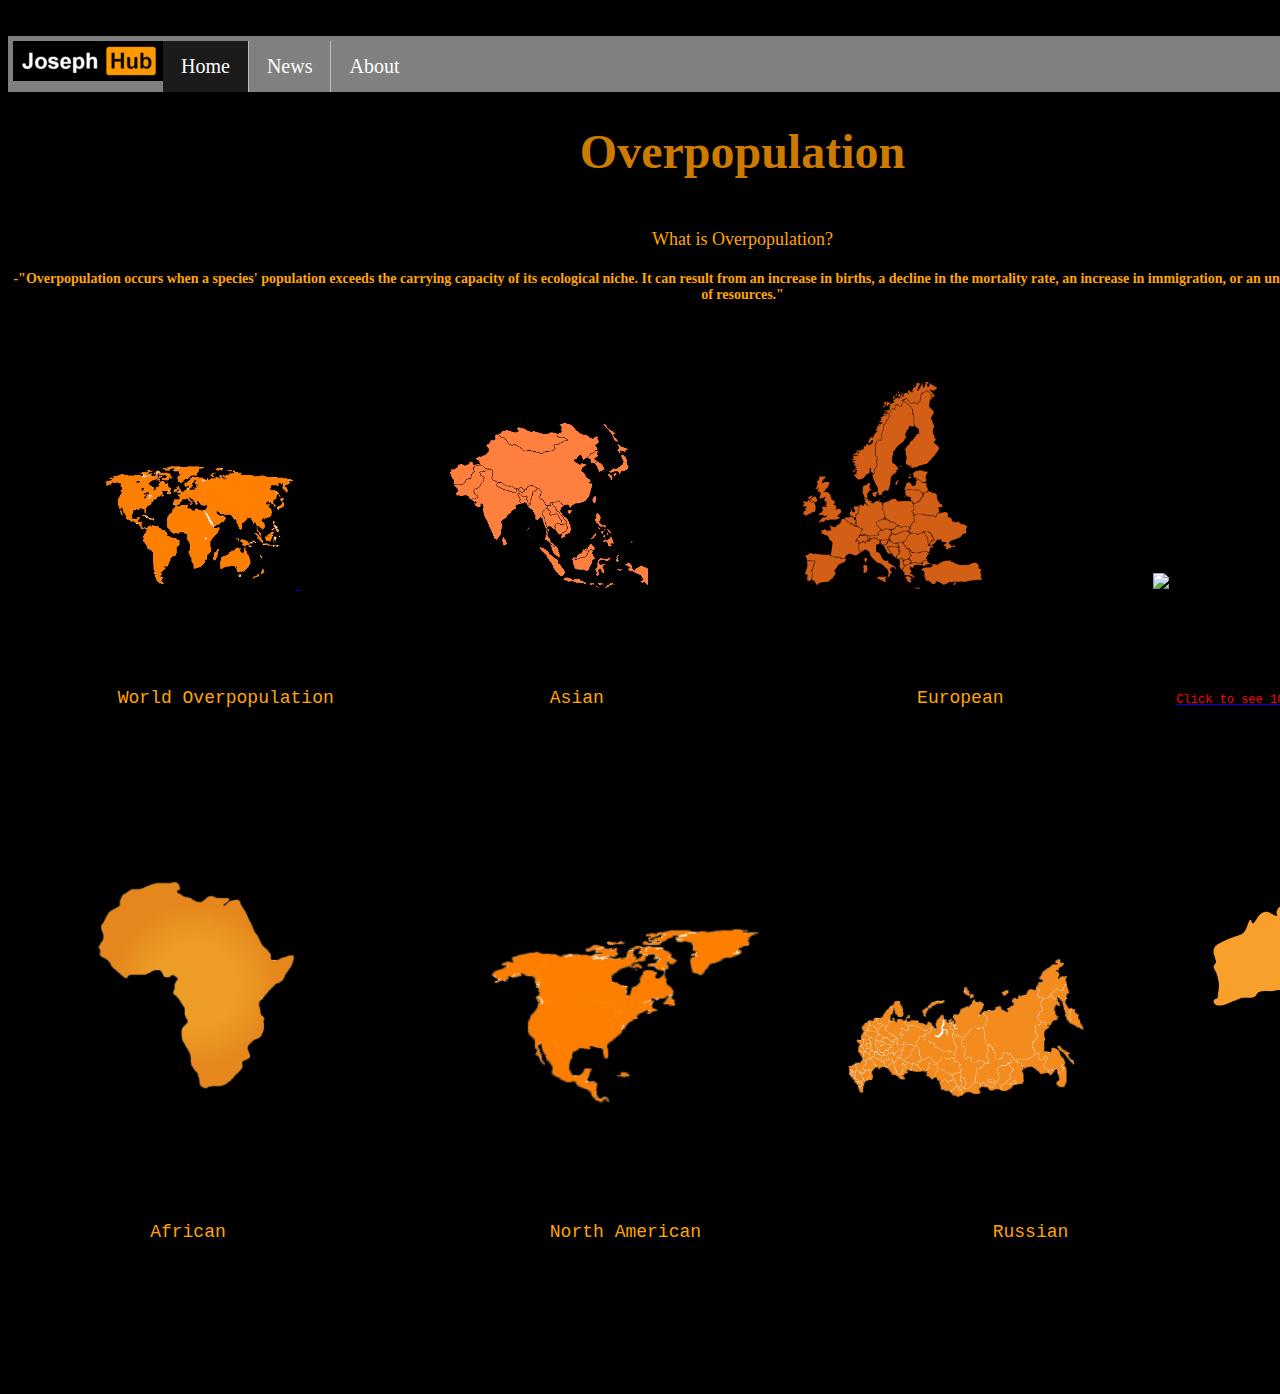
==== index.html @ 45a4aa0d "Add files via upload" ====
<!DOCTYPE html>
<html lang="eng">

	<head>
		<title>Joseph Hub</title>
		<link rel="stylesheet" type="text/css" href="62.css">
		<link rel="shortcut icon" href="jj.ico" size="20px">
		<meta charset="UTF-8">
		<meta name="Author" content="Joseph Angello D.C Castillo">
		<meta name="Description" content="Index Page">
		<meta name="Revised" content="January 10, 2021">
        <meta name="viewport" content="width=device-width">
	</head>
	
	<body>
		<marquee> Hello </marquee>
		<ul>
			<div class="wak"> 
				<li><img src="logo.ico" (height: 110%; width: 110%; ) margin-top="20px"></li>	
			</div>
			<div class="jh">
				<li><a class="active" href="index.html">Home</a></li>
				<li><a href="content.html">News</a></li>	
				<li><a href="about.html">About</a></li>
			</div>
		</ul> 
		<section id="page">
			<header> <h1 class="head"> Overpopulation </h1> </header>
			<main>
			<p class="essay">
				What is Overpopulation?
			</p>
			<h2 class="hehe">
				-"Overpopulation occurs when a species' population exceeds the carrying capacity of its ecological niche. It can result from an increase in births, a decline in the mortality rate, an increase in immigration, or an unsustainable biome and depletion of resources."
			</h2>
			<marquee loop="-1" scrollamount="20">
				<h3 class="hehe"> 
					Click to know more
				</h3>
			</marquee>
			<p class="essay2">
				<a href="world.html"> <img src="ZA WARUDO.png" width=200> </a> &emsp;&emsp;&emsp;&emsp;&emsp;&emsp;&emsp;&emsp; <a href="click.html"> <img src="asia.png" width=200></a> &emsp;&emsp;&emsp;&emsp;&emsp;&emsp;&emsp;&emsp; <a href="click.html"> <a href="click.html"> <img src="europe.png" width=180></a> &emsp;&emsp;&emsp;&emsp;&emsp;&emsp;&emsp;&emsp;&emsp; <img src="black.gif" width=200> </a> 
			</p>
			<pre>
			<p class="essay2">
  World Overpopulation               	  Asian         		    European                <a href="click.html"><span class="ad">Click to see 10 Million Black Holes waiting for you ;)</span></a>
			</p>   
			</pre>
			<p class="essay2">
			
			<a href="click.html"> <img src="africa.png" width=200></a> &emsp;&emsp;&emsp;&emsp;&emsp;&emsp; <a href="click.html"> <img src="americas.png" width=400></a>  <a href="click.html"> <img src="russia.png" width=300></a> &emsp; <a href="click.html"><img src="australia.png" width=300></a>
			</p>
			<pre>
			<p class="essay2">
     African              		  North American         		   Russian 	   		    Australian 
			</p>  
			</pre>

			</main>
			
			<footer>Idk what to put here was bored to remove <3 </footer>
		</section>

	


</body>
</html>
---- 62.css ----
/* did you know that pressing ctrl+a would show some secrets */
/* common/etc */
body{
	
	background-color: #000000;
	font-size: 20px;
	display: inline-block;
	align:center;
	text-align:justify;
}


.head{
	color: #cd7a00;
	text-align: center;
	font-size: 48px;
}
		
.head2{
	color: #ff4f00;
	text-align: center;
	font-size: 15px;
}	
		
.essay		{
	color: #ffa500;
	vertical-align: top; 
	font-size: 18px;
	text-align: center;
	padding-top: 1%;
	padding-left: 25%;
	padding-right: 25%;
	line-height: 1.5;
}
		
.essay2		{
	color: #ffa500;
	vertical-align: top; 
	font-size: 18px;
	align: center;
	padding-top: 0%;
	padding-left: 6%; 
	padding-right: 0%;
	line-height: 1.5;
}

.hehe {
	color: #ffa500;
	text-align: center;
	font-size: 14px;
}

/* index things */

.a {
	text-decoration:none;
	a:visited  text-decoration: none; 
	a:hover 	text-decoration: none; 
	a:focus 	text-decoration: none; 
	a:hover, a:active  text-decoration: none; 
}
	
.premium{
	height:100px;
	align: center;
	margin-top: 200px;
}

.ad{
 
	color:red;
	font-size: 12px; 
	text-align: center;
	-webkit-transition: all .5s ease;
	-moz-transition: all .5s ease;
	transition: all .5s ease;
}

.ad:hover { font-size: 10px; color: orange; }

@media screen and (max-width: 1000px){
  .ad { 
    font-size: 2em;
    color: red;
  }
}


}

/* Grid */



#page {
	margin-top: 50px;
	display: grid;
	width: 100%;
	height: 250px;
	grid-template-areas: "head head"
						 "main  main"				   
						 "foot foot" ;
	grid-template-rows: 50px 1fr 30px;
	grid-template-columns: 150px 1fr;
}

#page > header {
	grid-area: head;
	background-color: #0;
}

#page > nav {
	grid-area: nav;
	background-color: #0;
}

#page > main {
	grid-area: main;
	grid-width: 200px;
	background-color: #0;
}

#page > footer {
	grid-area: foot;
	background-color: #0;
}



#index2 {
	margin-top: 50px;
	display: grid;
	width: 100%;
	height: 250px;
	grid-template-areas: "head head"
						 "main main"				   
						 "foot foot" ;
	grid-template-rows: 50px 1fr 30px;
	grid-template-columns: 150px 1fr;
}

#index2 > header {
	grid-area: head;
	background-color: #FFFF00;
}

#index2 > nav {
	grid-area: nav;
	background-color: #FF00FF;
}

#index2 > main {
	grid-area: main;
	grid-width: 200px;
	background-color: #00FFFF;
}

#index2 > footer {
	grid-area: foot;
	background-color: #FFFFFF;
}



/* Nav Bar */ 

ul {
	list-style-type: none;
	margin: 0;
	padding: 0;
	overflow: hidden;
	background-color: #808080;
	position: fixed;
	top: 0;
	left: 0px;
	width: 100%;
	position: -webkit-sticky;
	position: sticky;
	top: 0;

}


li {
	float: left;
	border-right: 1px solid #bbb;
}


li:last-child {
	border-right: none;
}

li a {
	display: block;
	color: white;
	text-align: center;
	padding: 14px 18px;
	text-decoration: none;
}

li a:hover {
	background-color: #292929;
  
}

.active {
	background-color: #1b1b1b;
}

.wak	{
	margin-top: 5px;
	margin-left: 5px;
}
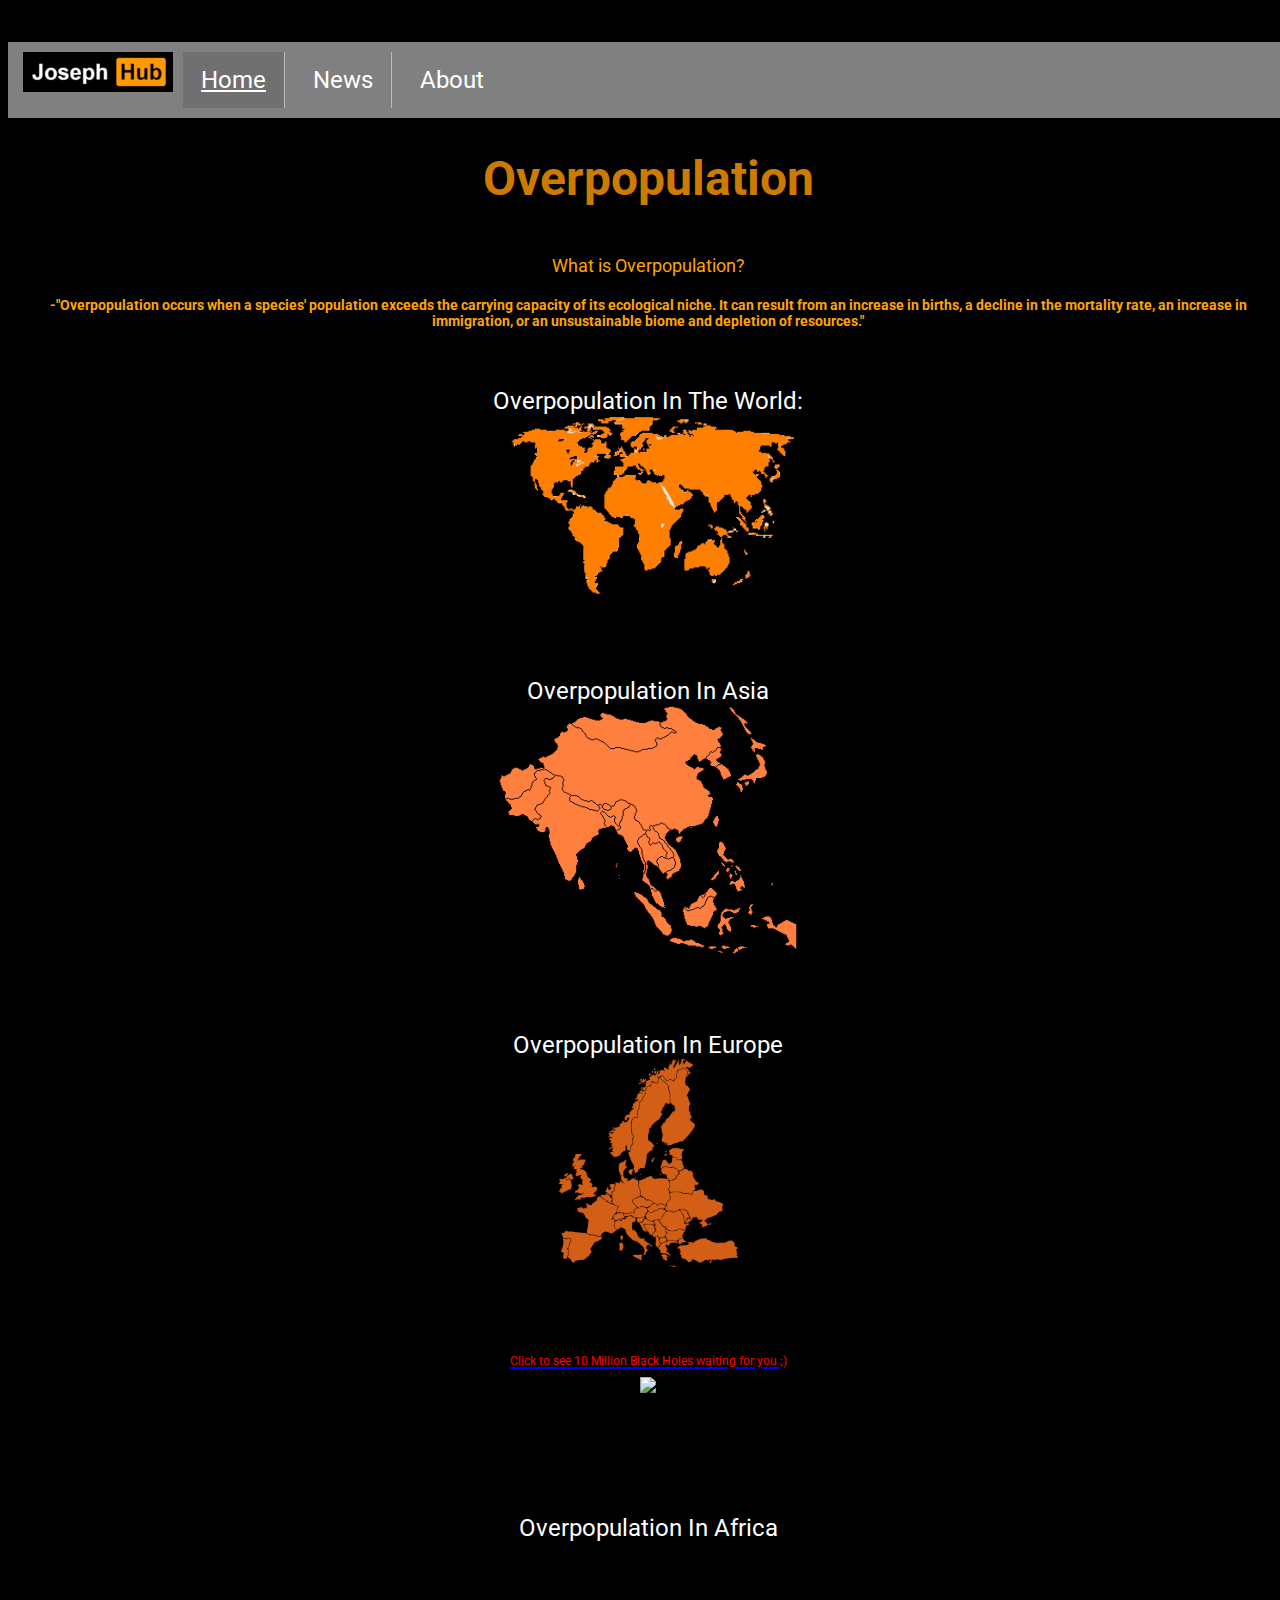
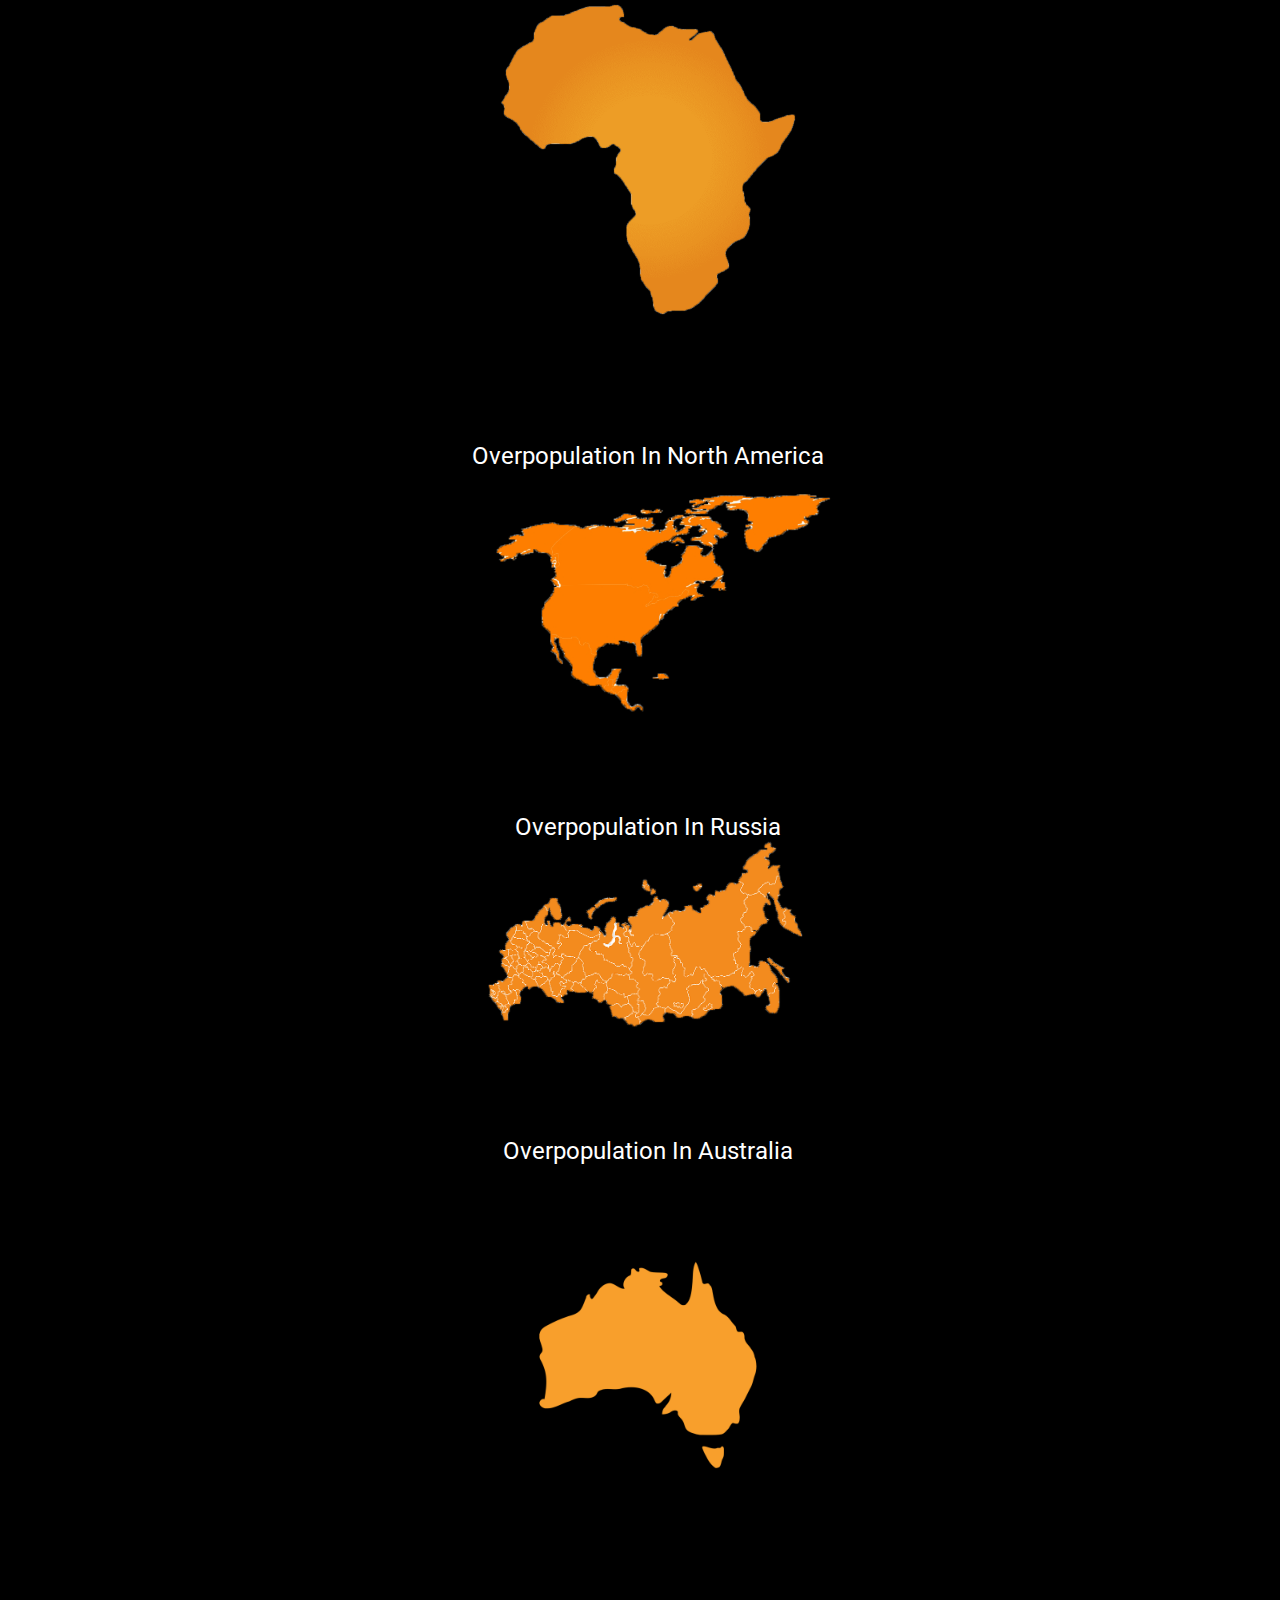
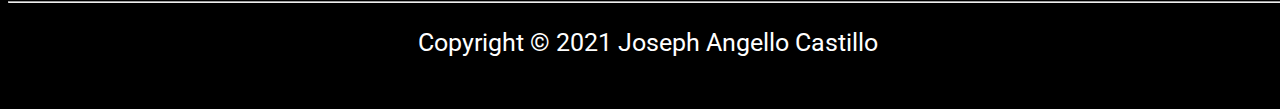
==== commit ace2502e: "Add files via upload" ====
--- a/index.html
+++ b/index.html
@@ -5,21 +5,25 @@
 		<title>Joseph Hub</title>
 		<link rel="stylesheet" type="text/css" href="62.css">
 		<link rel="shortcut icon" href="jj.ico" size="20px">
+		<link rel="preconnect" href="https://fonts.gstatic.com">
+		<link rel="stylesheet" href="https://fonts.googleapis.com/css2?family=Roboto:wght@400;500&display=swap">
 		<meta charset="UTF-8">
 		<meta name="Author" content="Joseph Angello D.C Castillo">
 		<meta name="Description" content="Index Page">
 		<meta name="Revised" content="January 10, 2021">
-        <meta name="viewport" content="width=device-width">
+        <meta name="viewport" content="width=device-width,initial-scale=1,maximum-scale=1,user-scalable=no">
+		<meta http-equiv="X-UA-Compatible" content="IE=edge,chrome=1">
+		<meta name="HandheldFriendly" content="true">
 	</head>
 	
 	<body>
-		<marquee> Hello </marquee>
+		<marquee> Hell </marquee>
 		<ul>
 			<div class="wak"> 
-				<li><img src="logo.ico" (height: 110%; width: 110%; ) margin-top="20px"></li>	
+				<li><img src="logo.ico" (height: 110px; width: 110px; ) margin-top=10px></li>	
 			</div>
 			<div class="jh">
-				<li><a class="active" href="index.html">Home</a></li>
+				<li><a class="active" href="index2.html">Home</a></li>
 				<li><a href="content.html">News</a></li>	
 				<li><a href="about.html">About</a></li>
 			</div>
@@ -35,31 +39,62 @@
 			</h2>
 			<marquee loop="-1" scrollamount="20">
 				<h3 class="hehe"> 
-					Click to know more
+
 				</h3>
 			</marquee>
-			<p class="essay2">
-				<a href="world.html"> <img src="ZA WARUDO.png" width=200> </a> &emsp;&emsp;&emsp;&emsp;&emsp;&emsp;&emsp;&emsp; <a href="click.html"> <img src="asia.png" width=200></a> &emsp;&emsp;&emsp;&emsp;&emsp;&emsp;&emsp;&emsp; <a href="click.html"> <a href="click.html"> <img src="europe.png" width=180></a> &emsp;&emsp;&emsp;&emsp;&emsp;&emsp;&emsp;&emsp;&emsp; <img src="black.gif" width=200> </a> 
+				<p class="essay2">
+				<center><span> Overpopulation In The World: </span><br>
+				<a href="world.html"> <img src="ZA WARUDO.png" width=300> </a> 
+				</p>
+				<br>
+				<p class="essay2">
+				<center><span> Overpopulation In Asia</span><br>
+				<a href="click.html"> <img src="asia.png" width=300></a> 
+				</p>
+				<br>
+				<p class="essay2">
+				<center><span> Overpopulation In Europe</span><br>
+				<a href="click.html"> <a href="click.html"> <img src="europe.png" width=180></a> 
+				</p>
+				<br>
+				<p class="essay2">
+				<center>
+				<a href="click.html"><span class="ad">Click to see 10 Million Black Holes waiting for you ;)</span></a>
+				<br>
+				<a href="click.html"><span class="ad"><img src="black.gif" width=300> </span></a></a> 
+				</p>
+				<br>
+				<p class="essay2">
+				<br>
+				<p class="essay2">
+				<center><span> Overpopulation In Africa</span><br>
+				<a href="click.html"> <img src="africa.png" width=300></a> 
+				</p>
+				<br>
+				<p class="essay2">
+				<center><span> Overpopulation In North America</span><br>
+				<a href="click.html"> <img src="americas.png" width=500></a> 
+				</p>
+				<br>
+				<p class="essay2">
+				<center><span> Overpopulation In Russia</span><br>				
+				<a href="click.html"> <img src="russia.png" width=400></a> 
+				</p>
+				<br>
+				<p class="essay2">
+				<center><span> Overpopulation In Australia</span><br>
+				<a href="click.html"><img src="australia.png" width=400></a>
+				</p>
 			</p>
-			<pre>
-			<p class="essay2">
-  World Overpopulation               	  Asian         		    European                <a href="click.html"><span class="ad">Click to see 10 Million Black Holes waiting for you ;)</span></a>
-			</p>   
-			</pre>
-			<p class="essay2">
+
+			<div id="footer" style="height: 100px; margin-top: 15px;">
+				<hr>
+				<p>
+					Copyright &copy; 2021 Joseph Angello Castillo
+				</p>
+			</div>
 			
-			<a href="click.html"> <img src="africa.png" width=200></a> &emsp;&emsp;&emsp;&emsp;&emsp;&emsp; <a href="click.html"> <img src="americas.png" width=400></a>  <a href="click.html"> <img src="russia.png" width=300></a> &emsp; <a href="click.html"><img src="australia.png" width=300></a>
-			</p>
-			<pre>
-			<p class="essay2">
-     African              		  North American         		   Russian 	   		    Australian 
-			</p>  
-			</pre>
-
-			</main>
-			
-			<footer>Idk what to put here was bored to remove <3 </footer>
-		</section>
+			</section>
 
 	
 
--- a/62.css
+++ b/62.css
@@ -1,4 +1,5 @@
 /* did you know that pressing ctrl+a would show some secrets */
+
 /* common/etc */
 body{
 	
@@ -7,6 +8,8 @@
 	display: inline-block;
 	align:center;
 	text-align:justify;
+	width:100%;
+	font-family: 'Roboto', sans-serif;
 }
 
 
@@ -19,7 +22,7 @@
 .head2{
 	color: #ff4f00;
 	text-align: center;
-	font-size: 15px;
+	font-size: 12px;
 }	
 		
 .essay		{
@@ -31,6 +34,7 @@
 	padding-left: 25%;
 	padding-right: 25%;
 	line-height: 1.5;
+
 }
 		
 .essay2		{
@@ -39,15 +43,28 @@
 	font-size: 18px;
 	align: center;
 	padding-top: 0%;
-	padding-left: 6%; 
+	padding-left: 43%; 
 	padding-right: 0%;
 	line-height: 1.5;
+	font-weight:400;
+	text-decoration:underline;
 }
 
 .hehe {
 	color: #ffa500;
 	text-align: center;
 	font-size: 14px;
+}
+
+span {
+	color:white;
+}
+
+img
+	 { max-width: 100%; height: auto; 
+}
+
+html { font-size:100%; 
 }
 
 /* index things */
@@ -83,6 +100,8 @@
     font-size: 2em;
     color: red;
   }
+
+
 }
 
 
@@ -116,8 +135,8 @@
 
 #page > main {
 	grid-area: main;
-	grid-width: 200px;
-	background-color: #0;
+	grid-width: 2px;
+    background-color: #0;
 }
 
 #page > footer {
@@ -152,7 +171,7 @@
 #index2 > main {
 	grid-area: main;
 	grid-width: 200px;
-	background-color: #00FFFF;
+	background-color: #blue;
 }
 
 #index2 > footer {
@@ -160,6 +179,14 @@
 	background-color: #FFFFFF;
 }
 
+#footer{
+                    
+    font-size: 25px !important;
+    margin-top: 30px!important;
+	color:white;
+	
+}
+                
 
 
 /* Nav Bar */ 
@@ -172,18 +199,20 @@
 	background-color: #808080;
 	position: fixed;
 	top: 0;
-	left: 0px;
+	left: 0;
+	right: 0;
+	
 	width: 100%;
 	position: -webkit-sticky;
 	position: sticky;
-	top: 0;
-
 }
 
 
 li {
 	float: left;
 	border-right: 1px solid #bbb;
+	margin-bottom: 10px;
+	margin-left: 10px;
 }
 
 
@@ -205,12 +234,43 @@
 }
 
 .active {
-	background-color: #1b1b1b;
+	background-color: #707070;
+	text-decoration: underline;
 }
 
 .wak	{
-	margin-top: 5px;
+	margin-top: 10px;
 	margin-left: 5px;
-}
-
+	margin-botttom: 5px;
+}
+
+/**Media**/
+
+
+@media screen and (max-width: 1060px) {
+    #primary { width:67%; }
+    #secondary { width:30%; margin-left:3%;}  
+}
+
+
+@media screen and (max-width: 768px) {
+    #primary { width:100%; }
+    #secondary { width:100%; margin:0; border:none; }
+}
+
+@media (min-device-width:600px) {
+    img[data-src-600px] {
+        content: attr(data-src-600px, url);
+    }
+}
+
+@media (min-device-width:800px) {
+    img[data-src-800px] {
+        content: attr(data-src-800px, url);
+    }
+}
+
+@media (min-width: 640px) { body {font-size:1rem;} } 
+@media (min-width:960px) { body {font-size:1.2rem;} } 
+@media (min-width:1100px) { body {font-size:1.5rem;} } 
 			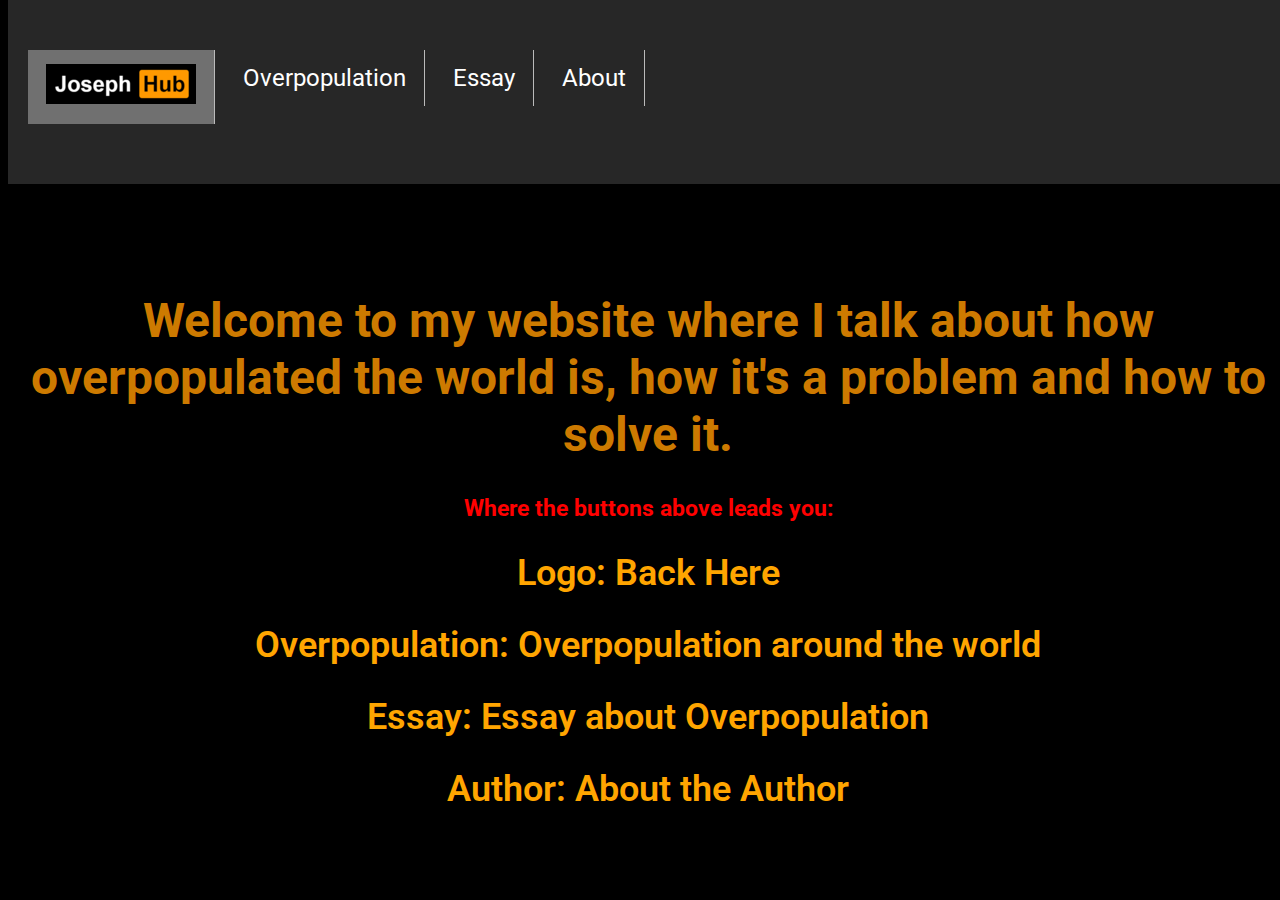
==== commit 6751c0ec: "Add files via upload" ====
--- a/index.html
+++ b/index.html
@@ -3,101 +3,47 @@
 
 	<head>
 		<title>Joseph Hub</title>
+		<link rel="shortcut icon" href="jj.ico" size="20px">
 		<link rel="stylesheet" type="text/css" href="62.css">
-		<link rel="shortcut icon" href="jj.ico" size="20px">
 		<link rel="preconnect" href="https://fonts.gstatic.com">
 		<link rel="stylesheet" href="https://fonts.googleapis.com/css2?family=Roboto:wght@400;500&display=swap">
 		<meta charset="UTF-8">
-		<meta name="Author" content="Joseph Angello D.C Castillo">
+		<meta name="HandheldFriendly" content="true">
 		<meta name="Description" content="Index Page">
 		<meta name="Revised" content="January 10, 2021">
+		<meta name="Author" content="Joseph Angello D.C Castillo">
         <meta name="viewport" content="width=device-width,initial-scale=1,maximum-scale=1,user-scalable=no">
 		<meta http-equiv="X-UA-Compatible" content="IE=edge,chrome=1">
-		<meta name="HandheldFriendly" content="true">
+		
 	</head>
 	
 	<body>
 		<marquee> Hell </marquee>
 		<ul>
-			<div class="wak"> 
-				<li><img src="logo.ico" (height: 110px; width: 110px; ) margin-top=10px></li>	
+			<nav>
+			<div class="jh" id="myTopnav">
+				<li><a href="index.html" class="active"><img src="logo.ico" class="img-fluid"></a>
+				<li><a href="open.html" >Overpopulation</a></li>
+				<li><a href="content.html">Essay</a></li>	
+				<li><a href="about.html">About</a></li>
+				<a href="javascript:void(0);" class="icon" onclick="myFunction()"> <i class="fa fa-bars"></i> </a>
 			</div>
-			<div class="jh">
-				<li><a class="active" href="index2.html">Home</a></li>
-				<li><a href="content.html">News</a></li>	
-				<li><a href="about.html">About</a></li>
-			</div>
+			</nav>
 		</ul> 
+		
 		<section id="page">
-			<header> <h1 class="head"> Overpopulation </h1> </header>
 			<main>
-			<p class="essay">
-				What is Overpopulation?
-			</p>
-			<h2 class="hehe">
-				-"Overpopulation occurs when a species' population exceeds the carrying capacity of its ecological niche. It can result from an increase in births, a decline in the mortality rate, an increase in immigration, or an unsustainable biome and depletion of resources."
-			</h2>
-			<marquee loop="-1" scrollamount="20">
-				<h3 class="hehe"> 
+			<header> <h1 class="head"> Welcome to my website where I talk about how overpopulated the world is, how it's a problem and how to solve it. </h1> </header>
+			<h1 class="hehea">
+				Where the buttons above leads you:
+			</h1>
+	
+			<center>
+				<h2>Logo: Back Here </h2>
+				<h2>Overpopulation: Overpopulation around the world </h2>
+				<h2>Essay: Essay about Overpopulation </h2>
+				<h2>Author: About the Author </h2>
+			</center>
 
-				</h3>
-			</marquee>
-				<p class="essay2">
-				<center><span> Overpopulation In The World: </span><br>
-				<a href="world.html"> <img src="ZA WARUDO.png" width=300> </a> 
-				</p>
-				<br>
-				<p class="essay2">
-				<center><span> Overpopulation In Asia</span><br>
-				<a href="click.html"> <img src="asia.png" width=300></a> 
-				</p>
-				<br>
-				<p class="essay2">
-				<center><span> Overpopulation In Europe</span><br>
-				<a href="click.html"> <a href="click.html"> <img src="europe.png" width=180></a> 
-				</p>
-				<br>
-				<p class="essay2">
-				<center>
-				<a href="click.html"><span class="ad">Click to see 10 Million Black Holes waiting for you ;)</span></a>
-				<br>
-				<a href="click.html"><span class="ad"><img src="black.gif" width=300> </span></a></a> 
-				</p>
-				<br>
-				<p class="essay2">
-				<br>
-				<p class="essay2">
-				<center><span> Overpopulation In Africa</span><br>
-				<a href="click.html"> <img src="africa.png" width=300></a> 
-				</p>
-				<br>
-				<p class="essay2">
-				<center><span> Overpopulation In North America</span><br>
-				<a href="click.html"> <img src="americas.png" width=500></a> 
-				</p>
-				<br>
-				<p class="essay2">
-				<center><span> Overpopulation In Russia</span><br>				
-				<a href="click.html"> <img src="russia.png" width=400></a> 
-				</p>
-				<br>
-				<p class="essay2">
-				<center><span> Overpopulation In Australia</span><br>
-				<a href="click.html"><img src="australia.png" width=400></a>
-				</p>
-			</p>
-
-			<div id="footer" style="height: 100px; margin-top: 15px;">
-				<hr>
-				<p>
-					Copyright &copy; 2021 Joseph Angello Castillo
-				</p>
-			</div>
 			
-			</section>
-
-	
-
-
-</body>
-</html>
+				--- a/62.css
+++ b/62.css
@@ -12,14 +12,22 @@
 	font-family: 'Roboto', sans-serif;
 }
 
-
-.head{
+h3	{
+	color:white;
+}
+
+h2 {
+	color:orange;
+	font-weight:600;
+}
+
+.head	{
 	color: #cd7a00;
 	text-align: center;
 	font-size: 48px;
 }
 		
-.head2{
+.head2		{
 	color: #ff4f00;
 	text-align: center;
 	font-size: 12px;
@@ -31,8 +39,8 @@
 	font-size: 18px;
 	text-align: center;
 	padding-top: 1%;
-	padding-left: 25%;
-	padding-right: 25%;
+	padding-left: 15%;
+	padding-right: 15%;
 	line-height: 1.5;
 
 }
@@ -45,8 +53,9 @@
 	padding-top: 0%;
 	padding-left: 43%; 
 	padding-right: 0%;
+	padding-bottom:0%;
 	line-height: 1.5;
-	font-weight:400;
+	font-weight:700;
 	text-decoration:underline;
 }
 
@@ -56,6 +65,12 @@
 	font-size: 14px;
 }
 
+.hehea {
+	color: red;
+	text-align: center;
+	font-size: 23px;
+}
+
 span {
 	color:white;
 }
@@ -65,6 +80,9 @@
 }
 
 html { font-size:100%; 
+}
+
+header { margin-top: 250px;
 }
 
 /* index things */
@@ -190,6 +208,17 @@
 
 
 /* Nav Bar */ 
+
+nav {
+   position: fixed;
+   top: 0px;
+   width: 100%;
+   background-color: rgb(39, 39, 39);
+   overflow: auto;
+   height: auto;
+   transition: 0.5s;
+   padding: 50px 10px;
+}
 
 ul {
 	list-style-type: none;
@@ -213,6 +242,7 @@
 	border-right: 1px solid #bbb;
 	margin-bottom: 10px;
 	margin-left: 10px;
+	margin-top:0px;
 }
 
 
@@ -238,10 +268,12 @@
 	text-decoration: underline;
 }
 
-.wak	{
-	margin-top: 10px;
-	margin-left: 5px;
-	margin-botttom: 5px;
+ .logo-image{
+    width: 180px;
+    height: 180px;
+    border-radius: 0%;
+    overflow: hidden;
+    margin-top: 10px;
 }
 
 /**Media**/
@@ -273,4 +305,60 @@
 @media (min-width: 640px) { body {font-size:1rem;} } 
 @media (min-width:960px) { body {font-size:1.2rem;} } 
 @media (min-width:1100px) { body {font-size:1.5rem;} } 
-			+@media screen and (max-width: 500px) {
+  .navbar a {
+    float: none;
+    display: block;
+  }
+			
+			
+/**Uh oh**/
+
+.topnav .icon {
+  display: none;
+}
+
+@media screen and (max-width: 600px) {
+  .topnav a:not(:first-child) {display: none;}
+  .topnav a.icon {
+    float: right;
+    display: block;
+  }
+}
+
+@media screen and (max-width: 600px) {
+  .topnav.responsive {position: relative;}
+  .topnav.responsive a.icon {
+    position: absolute;
+    right: 0;
+    top: 0;
+  }
+  .topnav.responsive a {
+    float: none;
+    display: block;
+    text-align: left;
+  }
+}
+
+function myFunction() {
+  var x = document.getElementById("myTopnav");
+  if (x.className === "topnav") {
+    x.className += " responsive";
+  } else {
+    x.className = "topnav";
+  }
+  
+*,
+*::before,
+*::after {
+   box-sizing: border-box;
+}
+
+.company-logo {
+   font-size: 50px;
+   color: white;
+   position: absolute;
+   right: 30px;
+   transition: 0.3s;
+}
+
